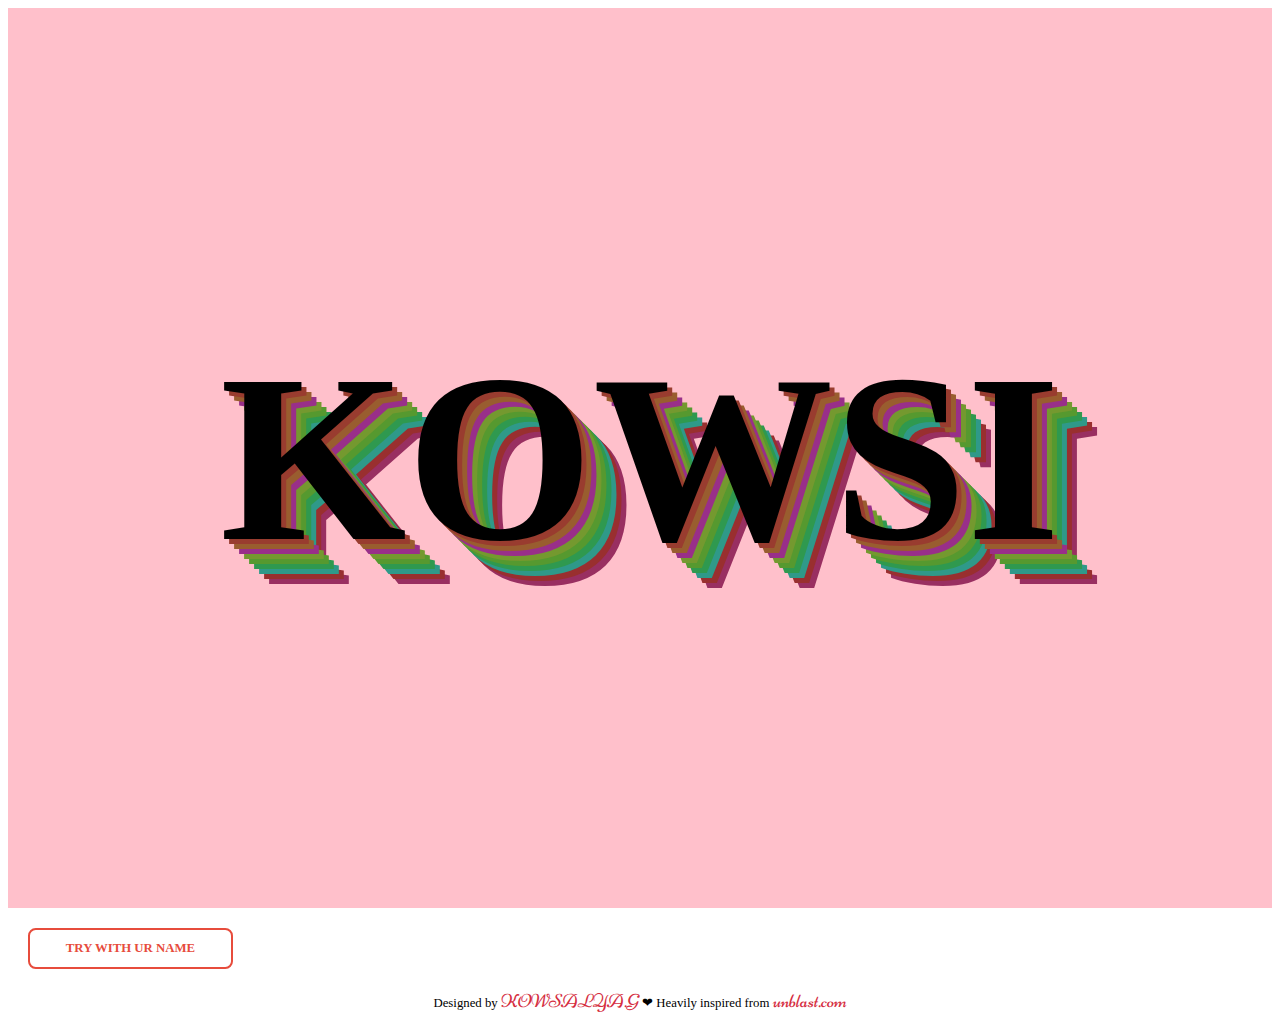
==== index.html @ c862f72d "Add files via upload" ====
<!DOCTYPE html>
<html lang="en" >
<head>
  <meta charset="UTF-8">
  <title>Layered text-shadow</title>
  <link href="https://fonts.googleapis.com/css?family=Charmonman|Engagement|Baloo+Bhai|Ubuntu:700|Niconne&display=swap" rel="stylesheet">
<meta name="viewport" content="width=device-width, initial-scale=1.0">
<link rel="stylesheet" href="style.css">
</head>
<body>
<div class="container">
<!-- partial:index.partial.html --->
<div class="Text">KOWSI</div>

<button class="btn first" onclick="myfunction()">Try with ur name</button>
  
<p>Designed by <a href="#">KOWSALYA.G</a> &#10084;  
Heavily inspired from <a href="https://unblast.com/free-rose-text-effect-psd/">unblast.com</a>
</p>
</div>
<!-- partial -->
  <script>
    function myfunction()
      {
          window.location="secondpage.html";
      }
    </script>
</body>
</html>
---- style.css ----
.Text{
		  font-size: 25rem;
	    text-align: center;
      height:100vh;
      line-height: 100vh;
	    color: black;
	    background: pink;
	   	font-family:  fantasy;
	    font-weight: 700;
      text-shadow: 5px 5px 0px #993c2f, 
                  10px 10px 0px #995d2f, 
                  15px 15px 0px #992f89, 
                  20px 20px 0px #74992f, 
                  25px 25px 0px #56992f, 
                  30px 30px 0px #2f994f, 
                  35px 35px 0px #2f9989,
                  40px 40px 0px #992f2f, 
                  45px 45px 0px #992f61;
}

.container{
  width: auto;
}

p{
    text-align: center;
    font-family: "cursive";
    font-size:0.8rem;
}

a{
    color: #d52e3f;
    text-decoration: none;
    font-family: 'Niconne', copperplate;
    font-size: 1.2rem;

}


.btn {
  box-sizing: border-box;
  -webkit-appearance: none;
     -moz-appearance: none;
          appearance: none;
  background-color: transparent;
  border: 2px solid #e74c3c;
  border-radius: 0.6em;
  color: #e74c3c;
  cursor: pointer;
  display: -webkit-box;
  display: -webkit-flex;
  display: -ms-flexbox;
  display: flex;
  -webkit-align-self: center;
      -ms-flex-item-align: center;
          align-self: center;
  font-size: 0.8rem;
  font-weight: 200;
  line-height: 0.5;
  margin: 20px;
  padding: 1.2em 2.8em;
  text-decoration: none;
  text-align: center;
  text-transform: uppercase;
  font-family: "fantasy", cursive;
  font-weight: 700;
}
.btn:hover, .btn:focus {
  color: #fff;
  outline: 0;
}

.first {
  -webkit-transition: box-shadow 300ms ease-in-out, color 300ms ease-in-out;
  transition: box-shadow 300ms ease-in-out, color 300ms ease-in-out;
}
.first:hover {
  box-shadow: 0 0 40px 40px #e74c3c inset;
}


@media screen and (min-width: 360px){
  .Text{
    font-size: 5rem;
    text-shadow: 2px 2px 0px #993c2f,
                  4px 4px 0px #995d2f,
                  6px 6px 0px #992f89, 
                  8px 8px 0px #74992f,
                  10px 10px 0px #56992f,  
                  12px 12px 0px #2f994f,
                  14px 14px 0px #2f9989,
                  16px 16px 0px #992f2f, 
                  18px 18px 0px #992f61;
    
  }
}

@media screen and (min-width: 960px){
  .Text{
    font-size: 15rem;
    text-shadow: 5px 5px 0px #993c2f, 
                  10px 10px 0px #995d2f, 
                  15px 15px 0px #992f89, 
                  20px 20px 0px #74992f, 
                  25px 25px 0px #56992f, 
                  30px 30px 0px #2f994f, 
                  35px 35px 0px #2f9989,
                  40px 40px 0px #992f2f, 
                  45px 45px 0px #992f61;
                  
  }
}
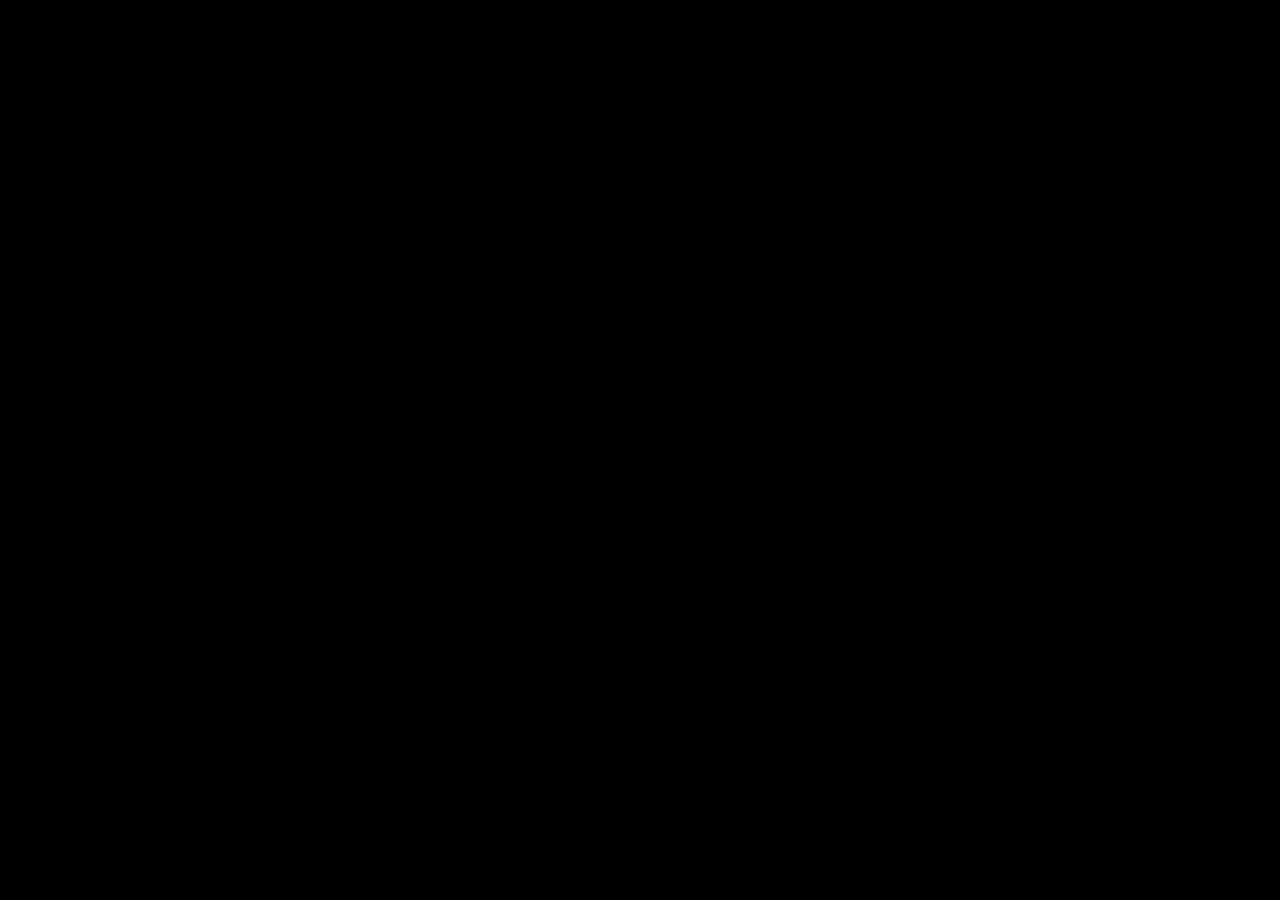
==== commit 9e503694: "Add files via upload" ====
--- a/index.html
+++ b/index.html
@@ -1,29 +1,43 @@
-<!DOCTYPE html>
-<html lang="en" >
-<head>
-  <meta charset="UTF-8">
-  <title>Layered text-shadow</title>
-  <link href="https://fonts.googleapis.com/css?family=Charmonman|Engagement|Baloo+Bhai|Ubuntu:700|Niconne&display=swap" rel="stylesheet">
-<meta name="viewport" content="width=device-width, initial-scale=1.0">
-<link rel="stylesheet" href="style.css">
-</head>
-<body>
-<div class="container">
-<!-- partial:index.partial.html --->
-<div class="Text">KOWSI</div>
-
-<button class="btn first" onclick="myfunction()">Try with ur name</button>
-  
-<p>Designed by <a href="#">KOWSALYA.G</a> &#10084;  
-Heavily inspired from <a href="https://unblast.com/free-rose-text-effect-psd/">unblast.com</a>
-</p>
-</div>
-<!-- partial -->
-  <script>
-    function myfunction()
-      {
-          window.location="secondpage.html";
-      }
-    </script>
-</body>
-</html>
+ <!DOCTYPE html>
+ <html lang="en">
+ <head>
+     <meta charset="UTF-8">
+     <meta name="viewport" content="width=device-width, initial-scale=1.0">
+     <link rel="stylesheet" href="./style.css">
+     <!-- <link href="https://fonts.googleapis.com/css2?family=Heebo:wght@500;700&family=Lobster&display=swap" rel="stylesheet"/> -->
+     <link href="https://fonts.googleapis.com/css2?family=Audiowide&family=Rajdhani:wght@400;700&display=swap" rel="stylesheet">
+     <title>CYBER TRUCK</title>
+ </head>
+ <body>
+     <main>
+         <section class="landing">
+             <nav>
+             <h1 id="logo">Tesla</h1>
+             <ul class="nav-links">
+                 <li>Home</li>
+                 <li>Contact</li>
+                 <li>About</li>
+             </ul>
+            </nav>
+             <h2 class="big-text">CYBER TRUCK</h2>
+         </section>
+     </main>
+     <div class="intro">
+         <div class="intro-text">
+             <h1 class="hide">
+                 <span class="text">BETTER UTILITY THAN A TRUCK</span>
+             </h1>
+             <h1 class="hide">
+                <span class="text">WITH MORE PERFORMANCE</span>
+            </h1>
+            <h1 class="hide">
+                <span class="text">THAN A SPORTS CAR</span>
+            </h1>
+         </div>
+     </div>
+     <div class="slider"></div>
+
+    <script src="https://cdnjs.cloudflare.com/ajax/libs/gsap/3.6.0/gsap.min.js" integrity="sha512-1dalHDkG9EtcOmCnoCjiwQ/HEB5SDNqw8d4G2MKoNwjiwMNeBAkudsBCmSlMnXdsH8Bm0mOd3tl/6nL5y0bMaQ==" crossorigin="anonymous"></script>
+    <script src="./app.js"></script>
+</body>
+ </html>--- a/style.css
+++ b/style.css
@@ -1,112 +1,90 @@
-.Text{
-		  font-size: 25rem;
-	    text-align: center;
-      height:100vh;
-      line-height: 100vh;
-	    color: black;
-	    background: pink;
-	   	font-family:  fantasy;
-	    font-weight: 700;
-      text-shadow: 5px 5px 0px #993c2f, 
-                  10px 10px 0px #995d2f, 
-                  15px 15px 0px #992f89, 
-                  20px 20px 0px #74992f, 
-                  25px 25px 0px #56992f, 
-                  30px 30px 0px #2f994f, 
-                  35px 35px 0px #2f9989,
-                  40px 40px 0px #992f2f, 
-                  45px 45px 0px #992f61;
-}
-
-.container{
-  width: auto;
-}
-
-p{
-    text-align: center;
-    font-family: "cursive";
-    font-size:0.8rem;
-}
-
-a{
-    color: #d52e3f;
-    text-decoration: none;
-    font-family: 'Niconne', copperplate;
-    font-size: 1.2rem;
-
-}
-
-
-.btn {
-  box-sizing: border-box;
-  -webkit-appearance: none;
-     -moz-appearance: none;
-          appearance: none;
-  background-color: transparent;
-  border: 2px solid #e74c3c;
-  border-radius: 0.6em;
-  color: #e74c3c;
-  cursor: pointer;
-  display: -webkit-box;
-  display: -webkit-flex;
-  display: -ms-flexbox;
-  display: flex;
-  -webkit-align-self: center;
-      -ms-flex-item-align: center;
-          align-self: center;
-  font-size: 0.8rem;
-  font-weight: 200;
-  line-height: 0.5;
-  margin: 20px;
-  padding: 1.2em 2.8em;
-  text-decoration: none;
-  text-align: center;
-  text-transform: uppercase;
-  font-family: "fantasy", cursive;
-  font-weight: 700;
-}
-.btn:hover, .btn:focus {
-  color: #fff;
-  outline: 0;
-}
-
-.first {
-  -webkit-transition: box-shadow 300ms ease-in-out, color 300ms ease-in-out;
-  transition: box-shadow 300ms ease-in-out, color 300ms ease-in-out;
-}
-.first:hover {
-  box-shadow: 0 0 40px 40px #e74c3c inset;
-}
-
-
-@media screen and (min-width: 360px){
-  .Text{
-    font-size: 5rem;
-    text-shadow: 2px 2px 0px #993c2f,
-                  4px 4px 0px #995d2f,
-                  6px 6px 0px #992f89, 
-                  8px 8px 0px #74992f,
-                  10px 10px 0px #56992f,  
-                  12px 12px 0px #2f994f,
-                  14px 14px 0px #2f9989,
-                  16px 16px 0px #992f2f, 
-                  18px 18px 0px #992f61;
-    
-  }
-}
-
-@media screen and (min-width: 960px){
-  .Text{
-    font-size: 15rem;
-    text-shadow: 5px 5px 0px #993c2f, 
-                  10px 10px 0px #995d2f, 
-                  15px 15px 0px #992f89, 
-                  20px 20px 0px #74992f, 
-                  25px 25px 0px #56992f, 
-                  30px 30px 0px #2f994f, 
-                  35px 35px 0px #2f9989,
-                  40px 40px 0px #992f2f, 
-                  45px 45px 0px #992f61;
-                  
-  }
-}
+ * {
+     margin: 0;
+     padding: 0;
+     box-sizing: border-box;
+ }
+
+ main {
+    font-family: 'Rajdhani', sans-serif;
+ }
+
+ .landing {
+    min-height: 100vh;
+    background: url("./cyberTruck.jpg");
+    background-size: cover;
+    padding: 0rem 5rem; 
+ }
+
+ nav {
+     display:flex;
+     align-items: center;
+     justify-content: space-between;
+     min-height:10vh;
+     color: white;
+ }
+
+ .nav-links{
+     display:flex;
+     list-style: none;
+ }
+
+ .nav-links li{
+     padding-left: 10rem;
+     font-size: 1.2rem;
+ }
+
+ #logo{
+    font-family: 'Rajdhani', sans-serif;
+     font-weight: lighter;
+     font-size: 2rem;
+ }
+
+ .big-text{
+     position: absolute;
+     top: 30%;
+     left: 50%;
+     transform: translate(-50%,-30%);
+     font-size: 5rem;
+     font-family: 'Audiowide', cursive;
+     color: rgb(253, 253, 253);
+     
+ }
+
+ .intro {
+     background: black;
+     position: fixed;
+     top: 0;
+     left: 0;
+     width:100%;
+     height:100%;
+     display: flex;
+     justify-content: center;
+     align-items:center;
+ }
+
+ .slider {
+    background: rgb(94, 96, 99);
+    position: fixed;
+    top: 0;
+    left: 0;
+    width:100%;
+    height:100%;
+    transform: translateY(100%);
+}
+
+ .intro-text {
+     color: rgb(239, 244, 248);
+     font-family: 'Rajdhani', sans-serif;
+     font-size: 2rem;    
+ }
+
+ .hide {
+     background: black;
+     overflow: hidden;
+ }
+
+ .hide span {
+     transform: translateY(100%);
+     display: inline-block;
+ }
+
